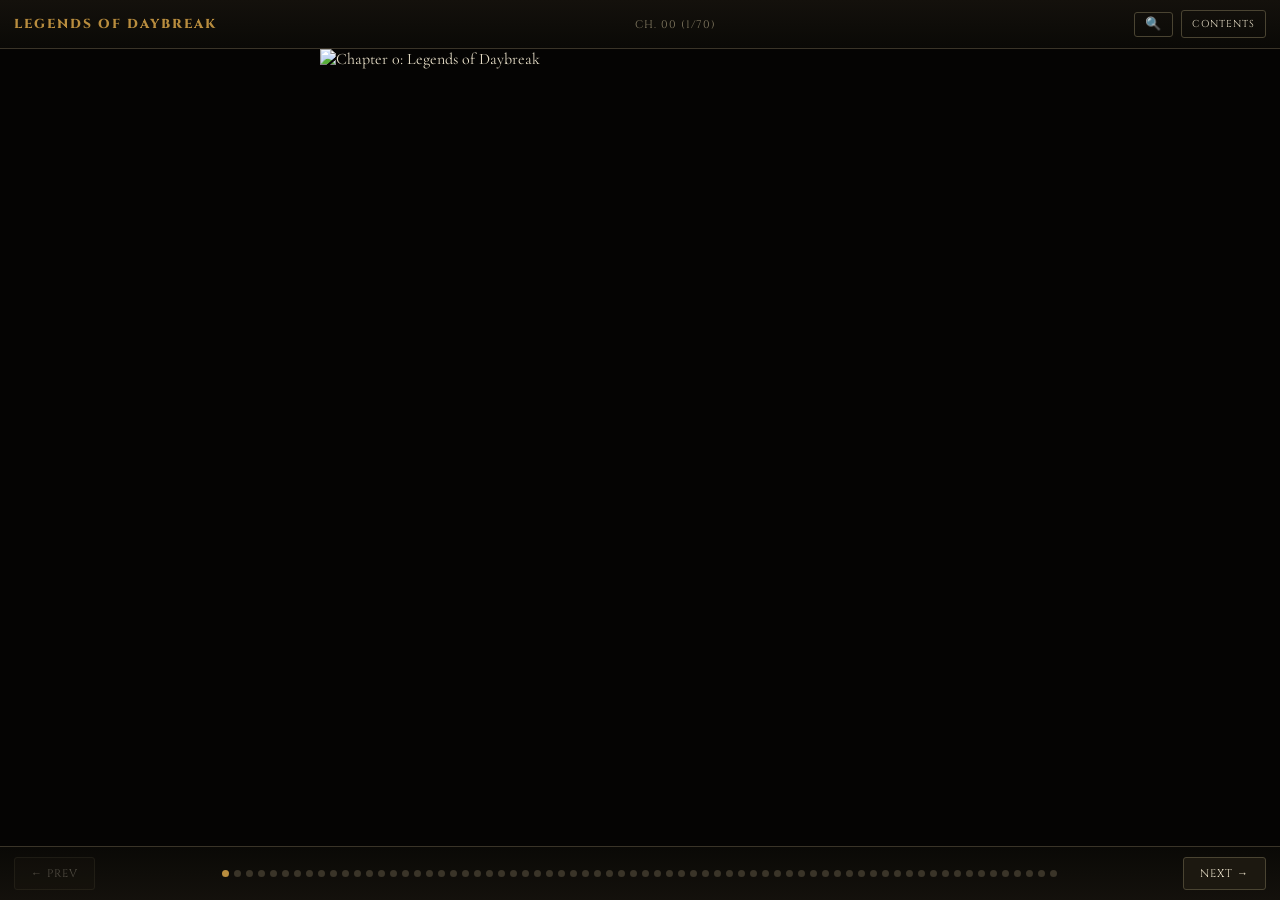
==== daybreak-reader.html @ ecb2a6bf "Add files via upload" ====
<!DOCTYPE html>
<html lang="en">
<head>
<meta charset="UTF-8">
<meta name="viewport" content="width=device-width, initial-scale=1.0, maximum-scale=5.0, user-scalable=yes">
<title>Legends of Daybreak — Reader</title>
<style>
  @import url('https://fonts.googleapis.com/css2?family=Cinzel:wght@600;800&family=Cormorant+Garamond:ital,wght@0,500;0,600;1,500&display=swap');

  *{box-sizing:border-box; -webkit-tap-highlight-color:transparent;}
  html,body{
    margin:0; height:100%; overflow:hidden;
    background:#0a0906;
    font-family:'Cormorant Garamond', serif;
    color:#e8dfc8;
  }

  #app{
    position:relative;
    height:100%;
    width:100%;
    display:flex;
    flex-direction:column;
  }

  /* ---------- TOP BAR ---------- */
  #topbar{
    flex:0 0 auto;
    display:flex;
    align-items:center;
    justify-content:space-between;
    padding:10px 14px;
    background:linear-gradient(#14110c, #0a0906);
    border-bottom:1px solid #3a3428;
    z-index:20;
  }
  #topbar .brand{
    font-family:'Cinzel', serif;
    font-weight:800;
    font-size:13px;
    letter-spacing:2px;
    color:#b98d3e;
    text-transform:uppercase;
  }
  #topbar .chnum{
    font-family:'Cinzel', serif;
    font-size:11px;
    letter-spacing:1px;
    color:#8a8067;
  }
  #tocBtn{
    background:none;
    border:1px solid #4a4432;
    color:#e8dfc8;
    font-family:'Cinzel', serif;
    font-size:10px;
    letter-spacing:1px;
    padding:6px 10px;
    border-radius:3px;
  }
  #topbarBtns{
    display:flex;
    align-items:center;
    gap:8px;
  }
  #zoomBtn{
    background:none;
    border:1px solid #4a4432;
    color:#e8dfc8;
    font-family:'Cinzel', serif;
    font-size:13px;
    letter-spacing:1px;
    padding:5px 10px;
    border-radius:3px;
    line-height:1;
  }
  #zoomBtn.active{
    background:#b98d3e;
    border-color:#b98d3e;
    color:#14110c;
  }

  /* ---------- READER VIEW ---------- */
  #reader{
    flex:1 1 auto;
    position:relative;
    overflow:hidden;
    display:flex;
    align-items:center;
    justify-content:center;
    touch-action:pan-y pinch-zoom;
  }
  #pageTrack{
    display:flex;
    height:100%;
    width:100%;
    transition:transform 0.32s cubic-bezier(.4,0,.2,1);
  }
  .pageSlide{
    flex:0 0 100%;
    height:100%;
    display:flex;
    align-items:flex-start;
    justify-content:center;
    overflow-y:auto;
    -webkit-overflow-scrolling:touch;
    background:#050403;
    touch-action:pan-y pinch-zoom;
  }
  .pageSlide img{
    width:100%;
    max-width:640px;
    display:block;
    transition:width 0.25s ease, max-width 0.25s ease;
  }

  /* ---------- ZOOM MODE ---------- */
  #app.zoom-mode .pageSlide{
    overflow-x:auto;
    justify-content:flex-start;
    touch-action:pan-x pan-y pinch-zoom;
  }
  #app.zoom-mode .pageSlide img{
    width:210%;
    max-width:none;
  }

  .navZone{
    position:absolute;
    top:0; bottom:0;
    width:18%;
    z-index:5;
  }
  .navZone.left{ left:0; }
  .navZone.right{ right:0; }

  /* ---------- BOTTOM BAR ---------- */
  #bottombar{
    flex:0 0 auto;
    display:flex;
    align-items:center;
    justify-content:center;
    gap:14px;
    padding:10px 14px calc(10px + env(safe-area-inset-bottom));
    background:linear-gradient(#0a0906, #14110c);
    border-top:1px solid #3a3428;
    z-index:20;
  }
  #bottombar button{
    background:#1c1810;
    border:1px solid #4a4432;
    color:#e8dfc8;
    font-family:'Cinzel', serif;
    font-size:11px;
    letter-spacing:1px;
    padding:8px 16px;
    border-radius:3px;
  }
  #bottombar button:disabled{ opacity:0.3; }
  #dots{
    display:flex;
    gap:5px;
    flex:1;
    justify-content:center;
    flex-wrap:wrap;
  }
  #dots .dot{
    width:7px; height:7px;
    border-radius:50%;
    background:#3a3428;
  }
  #dots .dot.active{ background:#b98d3e; }

  /* ---------- TOC OVERLAY ---------- */
  #toc{
    position:absolute;
    inset:0;
    background:rgba(6,5,3,0.97);
    z-index:50;
    display:none;
    flex-direction:column;
    padding:20px 16px;
    overflow-y:auto;
  }
  #toc.open{ display:flex; }
  #toc h2{
    font-family:'Cinzel', serif;
    font-weight:800;
    letter-spacing:2px;
    color:#b98d3e;
    text-align:center;
    font-size:16px;
    margin:6px 0 18px;
    text-transform:uppercase;
  }
  #toc .list{
    display:flex;
    flex-direction:column;
    gap:10px;
    max-width:420px;
    margin:0 auto;
    width:100%;
  }
  .tocItem{
    display:flex;
    align-items:center;
    gap:12px;
    border:1px solid #3a3428;
    background:#14110c;
    padding:10px 12px;
    border-radius:4px;
  }
  .tocItem .num{
    font-family:'Cinzel', serif;
    font-weight:800;
    font-size:18px;
    color:#8a3324;
    width:28px;
    text-align:center;
  }
  .tocItem .name{
    font-family:'Cormorant Garamond', serif;
    font-style:italic;
    font-size:16px;
    color:#e8dfc8;
  }
  #closeToc{
    align-self:center;
    margin-top:20px;
    background:none;
    border:1px solid #4a4432;
    color:#8a8067;
    font-family:'Cinzel', serif;
    font-size:10px;
    letter-spacing:1px;
    padding:8px 20px;
    border-radius:3px;
  }
</style>
</head>
<body>

<div id="app">

  <div id="topbar">
    <div class="brand">Legends of Daybreak</div>
    <div class="chnum" id="chnumLabel">CH. 01 / 07</div>
    <div id="topbarBtns">
      <button id="zoomBtn" title="Toggle zoom">&#128269;</button>
      <button id="tocBtn">CONTENTS</button>
    </div>
  </div>

  <div id="reader">
    <div class="navZone left" id="zoneLeft"></div>
    <div class="navZone right" id="zoneRight"></div>
    <div id="pageTrack"></div>
  </div>

  <div id="bottombar">
    <button id="prevBtn">&larr; PREV</button>
    <div id="dots"></div>
    <button id="nextBtn">NEXT &rarr;</button>
  </div>

  <div id="toc">
    <h2>Table of Contents</h2>
    <div class="list" id="tocList"></div>
    <button id="closeToc">CLOSE</button>
  </div>

</div>

<script>
const chapters = [
{num:0, title:"Legends of Daybreak", src:"images/ch00.jpg"},
{num:1, title:"The Rain and the Kitten", src:"images/ch01.jpg"},
{num:2, title:"The Awakening", src:"images/ch02.jpg"},
{num:3, title:"The First Bond", src:"images/ch03.jpg"},
{num:4, title:"Sisterblade", src:"images/ch04.jpg"},
{num:5, title:"The Weight of Before", src:"images/ch05.jpg"},
{num:6, title:"The Healer's Light", src:"images/ch06.jpg"},
{num:7, title:"The Stormsinger", src:"images/ch07.jpg"},
{num:8, title:"Shadows of the Past", src:"images/ch08.jpg"},
{num:9, title:"The Frozen Crown", src:"images/ch09.jpg"},
{num:10, title:"Into the Void", src:"images/ch10.jpg"},
{num:11, title:"Starlight Ascension", src:"images/ch11.jpg"},
{num:12, title:"Planar Convergence", src:"images/ch12.jpg"},
{num:13, title:"The Astral Threshold", src:"images/ch13.jpg"},
{num:14, title:"Heart of Fire", src:"images/ch14.jpg"},
{num:15, title:"The Shattered Veil", src:"images/ch15.jpg"},
{num:16, title:"Frozen Choices", src:"images/ch16.jpg"},
{num:17, title:"The Void Between Sisters", src:"images/ch17.jpg"},
{num:18, title:"The Last Letter", src:"images/ch18.jpg"},
{num:19, title:"Starlight, Finally", src:"images/ch19.jpg"},
{num:20, title:"The Planarch", src:"images/ch20.jpg"},
{num:21, title:"The Breaking", src:"images/ch21.jpg"},
{num:22, title:"What the Ruin Remembers", src:"images/ch22.jpg"},
{num:23, title:"Aisiyah's Ledger, Aisiyah's Absence", src:"images/ch23.jpg"},
{num:24, title:"The Numbers That Never Balanced", src:"images/ch24.jpg"},
{num:25, title:"The Foreman Never Clocks Out", src:"images/ch25.jpg"},
{num:26, title:"The Widow's Watch", src:"images/ch26.jpg"},
{num:27, title:"The Roads Senedra Walked", src:"images/ch27.jpg"},
{num:28, title:"The Room That Waited", src:"images/ch28.jpg"},
{num:29, title:"The Weight He Chose to Carry", src:"images/ch29.jpg"},
{num:30, title:"The Storm That Never Broke", src:"images/ch30.jpg"},
{num:31, title:"What the Ember Remembers", src:"images/ch31.jpg"},
{num:32, title:"What the Ledger Never Said", src:"images/ch32.jpg"},
{num:33, title:"The Version That Stopped Pretending", src:"images/ch33.jpg"},
{num:34, title:"The Door Someone Built on Purpose", src:"images/ch34.jpg"},
{num:35, title:"The Tribunal of Every Echo", src:"images/ch35.jpg"},
{num:36, title:"The First Break", src:"images/ch36.jpg"},
{num:37, title:"The Slow Work", src:"images/ch37.jpg"},
{num:38, title:"A Setback Is Not a Failure", src:"images/ch38.jpg"},
{num:39, title:"What Happens After", src:"images/ch39.jpg"},
{num:40, title:"The Whole Family", src:"images/ch40.jpg"},
{num:41, title:"Daybreak", src:"images/ch41.jpg"},
{num:42, title:"Enough, Without Asking (Part 1 of 2)", src:"images/ch42.jpg"},
{num:42, title:"Enough, Without Asking (Part 2 of 2)", src:"images/ch42a.jpg"},
{num:43, title:"The Question Neither of Them Answers (Part I)", src:"images/ch43.jpg"},
{num:43, title:"The Question Neither of Them Answers (Part 2)", src:"images/ch43a.jpg"},
{num:44, title:"The Weight Learns to Rest", src:"images/ch44.jpg"},
{num:45, title:"The Two Before Me", src:"images/ch45.jpg"},
{num:46, title:"Before He Learned to Guard", src:"images/ch46.jpg"},
{num:47, title:"What Family Costs (Part 1)", src:"images/ch47.jpg"},
{num:47, title:"What Family Costs (Part 2)", src:"images/ch47a.jpg"},
{num:48, title:"Never Really a Loan (Part 1)", src:"images/ch48.jpg"},
{num:48, title:"Never Really a Loan (Part 2)", src:"images/ch48a.jpg"},
{num:49, title:"The First Step Beyond", src:"images/ch49.jpg"},
{num:50, title:"Every Name the Tide Kept", src:"images/ch50.jpg"},
{num:51, title:"A Debt With No Owner", src:"images/ch51.jpg"},
{num:52, title:"What Was, Owed, Surfacing", src:"images/ch52.jpg"},
{num:53, title:"Proof the Road Continues", src:"images/ch53.jpg"},
{num:54, title:"What the Hollow Prophet Believed", src:"images/ch54.jpg"},
{num:55, title:"The Knight Who Came Back Different", src:"images/ch55.jpg"}
,
{num:56, title:"What Faith Does Without Anyone to Follow", src:"images/ch56.jpg"},
{num:57, title:"The Last of the Believing", src:"images/ch57.jpg"},
{num:58, title:"What Soel Actually Is", src:"images/ch58.jpg"},
{num:59, title:"The One He Chose Before", src:"images/ch59.jpg"},
{num:60, title:"The Cellphone (Part 1)", src:"images/ch60.jpg"},
{num:60, title:"The Voice That Should Not Answer (Part 2)", src:"images/ch60a.jpg"},
{num:61, title:"The Mechanic (Part 1)", src:"images/ch61.jpg"},
{num:61, title:"The Mechanic (Part 2)", src:"images/ch61a.jpg"},
{num:61, title:"The Mechanic (Part 3)", src:"images/ch61b.jpg"},
{num:62, title:"It Was Never Me (Part 1)", src:"images/ch62.jpg"}
];

let current = 0;
const track = document.getElementById('pageTrack');
const dotsEl = document.getElementById('dots');
const tocList = document.getElementById('tocList');
const chnumLabel = document.getElementById('chnumLabel');
const prevBtn = document.getElementById('prevBtn');
const nextBtn = document.getElementById('nextBtn');

chapters.forEach((c, i) => {
  const slide = document.createElement('div');
  slide.className = 'pageSlide';
  const img = document.createElement('img');
  img.src = c.src;
  img.alt = 'Chapter ' + c.num + ': ' + c.title;
  img.loading = i === 0 ? 'eager' : 'lazy';
  slide.appendChild(img);
  track.appendChild(slide);

  const dot = document.createElement('div');
  dot.className = 'dot' + (i === 0 ? ' active' : '');
  dot.addEventListener('click', () => goTo(i));
  dotsEl.appendChild(dot);

  const item = document.createElement('div');
  item.className = 'tocItem';
  item.innerHTML = '<div class="num">' + String(c.num).padStart(2,'0') + '</div><div class="name">' + c.title + '</div>';
  item.addEventListener('click', () => { goTo(i); toggleToc(false); });
  tocList.appendChild(item);
});

function update() {
  track.style.transform = 'translateX(-' + (current * 100) + '%)';
  document.querySelectorAll('#dots .dot').forEach((d, i) => d.classList.toggle('active', i === current));
  chnumLabel.textContent = 'CH. ' + String(chapters[current].num).padStart(2,'0') + '  (' + (current+1) + '/' + chapters.length + ')';
  prevBtn.disabled = current === 0;
  nextBtn.disabled = current === chapters.length - 1;
}

function goTo(i) {
  current = Math.max(0, Math.min(chapters.length - 1, i));
  update();
  if (zoomed) {
    const slides = document.querySelectorAll('.pageSlide');
    if (slides[current]) { slides[current].scrollLeft = 0; slides[current].scrollTop = 0; }
  }
}

document.getElementById('zoneLeft').addEventListener('click', () => { if (!zoomed) goTo(current - 1); });
document.getElementById('zoneRight').addEventListener('click', () => { if (!zoomed) goTo(current + 1); });
prevBtn.addEventListener('click', () => goTo(current - 1));
nextBtn.addEventListener('click', () => goTo(current + 1));

function toggleToc(state) {
  document.getElementById('toc').classList.toggle('open', state);
}

// ---------- ZOOM ----------
let zoomed = false;
const appEl = document.getElementById('app');
const zoomBtn = document.getElementById('zoomBtn');

function setZoom(state) {
  zoomed = state;
  appEl.classList.toggle('zoom-mode', zoomed);
  zoomBtn.classList.toggle('active', zoomed);
  zoomBtn.innerHTML = zoomed ? '&#10005;' : '&#128269;';
  zoomBtn.title = zoomed ? 'Exit zoom' : 'Toggle zoom';
  // reset scroll position on the current slide whenever zoom is toggled
  const slides = document.querySelectorAll('.pageSlide');
  if (slides[current]) { slides[current].scrollLeft = 0; slides[current].scrollTop = 0; }
}

zoomBtn.addEventListener('click', () => setZoom(!zoomed));
document.getElementById('tocBtn').addEventListener('click', () => toggleToc(true));
document.getElementById('closeToc').addEventListener('click', () => toggleToc(false));

// swipe support
let touchStartX = null;
const reader = document.getElementById('reader');
reader.addEventListener('touchstart', e => {
  if (zoomed || e.touches.length > 1) { touchStartX = null; return; }
  touchStartX = e.touches[0].clientX;
}, {passive:true});
reader.addEventListener('touchend', e => {
  if (zoomed || touchStartX === null) return;
  const dx = e.changedTouches[0].clientX - touchStartX;
  if (Math.abs(dx) > 60) {
    if (dx < 0) goTo(current + 1); else goTo(current - 1);
  }
  touchStartX = null;
}, {passive:true});

document.addEventListener('keydown', e => {
  if (e.key === 'ArrowRight') goTo(current + 1);
  if (e.key === 'ArrowLeft') goTo(current - 1);
});

update();
</script>

</body>
</html>
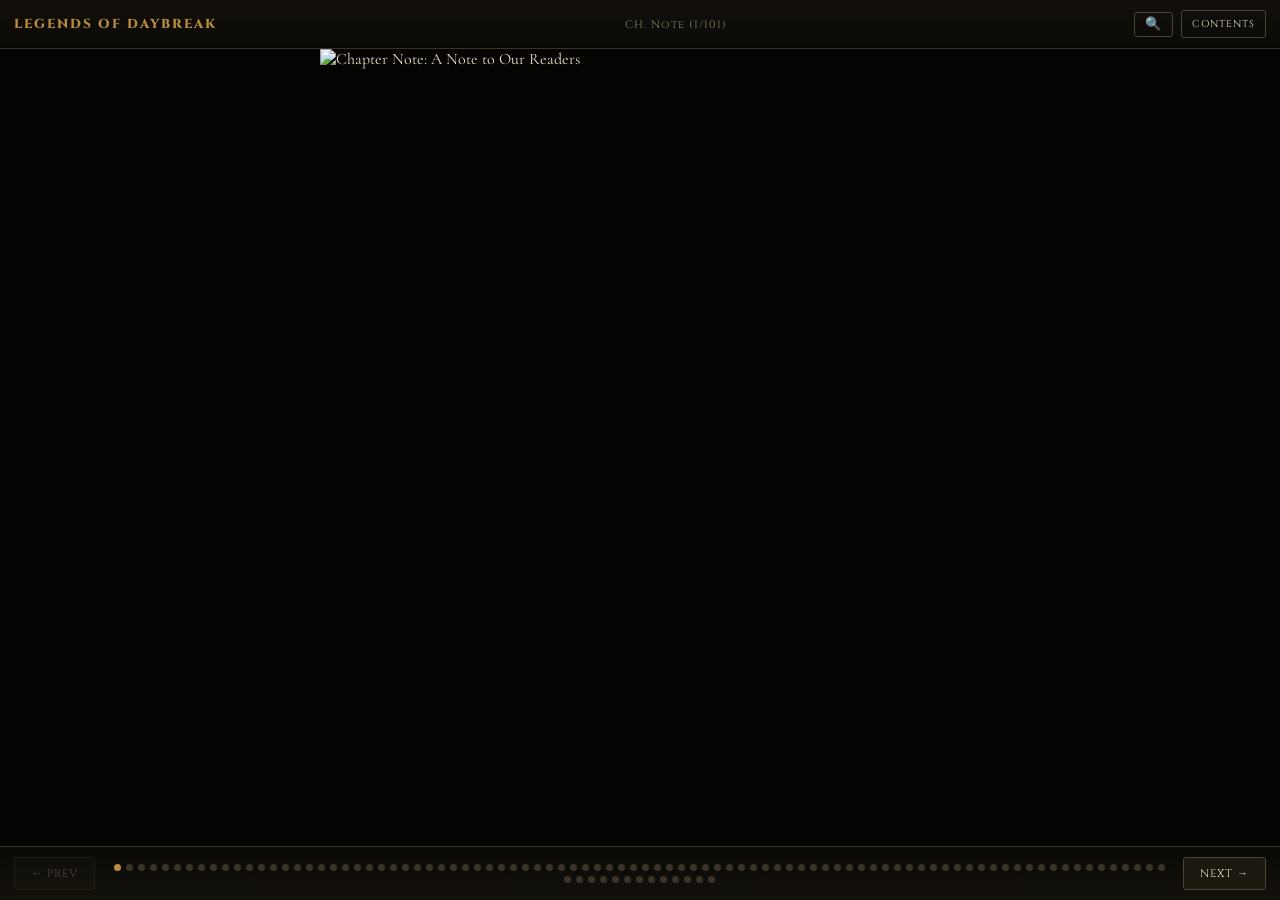
==== commit 8322eb74: "Add files via upload" ====
--- a/daybreak-reader.html
+++ b/daybreak-reader.html
@@ -273,6 +273,7 @@
 
 <script>
 const chapters = [
+{num:"Note", title:"A Note to Our Readers", src:"images/note.jpg"},
 {num:0, title:"Legends of Daybreak", src:"images/ch00.jpg"},
 {num:1, title:"The Rain and the Kitten", src:"images/ch01.jpg"},
 {num:2, title:"The Awakening", src:"images/ch02.jpg"},
@@ -343,7 +344,37 @@
 {num:61, title:"The Mechanic (Part 1)", src:"images/ch61.jpg"},
 {num:61, title:"The Mechanic (Part 2)", src:"images/ch61a.jpg"},
 {num:61, title:"The Mechanic (Part 3)", src:"images/ch61b.jpg"},
-{num:62, title:"It Was Never Me (Part 1)", src:"images/ch62.jpg"}
+{num:62, title:"It Was Never Me (Part 1)", src:"images/ch62.jpg"},
+{num:62, title:"Proof of Where You Were Standing (Part 2)", src:"images/ch62a.jpg"},
+{num:62, title:"Proof of Where You Were Standing (Part 3)", src:"images/ch62b.jpg"},
+{num:63, title:"The Charge (Part 1)", src:"images/ch63.jpg"},
+{num:63, title:"The Charge (Part 2)", src:"images/ch63a.jpg"},
+{num:64, title:"The Asset (Part 1)", src:"images/ch64.jpg"},
+{num:64, title:"The Asset (Part 2)", src:"images/ch64a.jpg"},
+{num:65, title:"What I Was Actually Running From (Part 1)", src:"images/ch65.jpg"},
+{num:65, title:"What I Was Actually Running From (Part 2)", src:"images/ch65a.jpg"},
+{num:65, title:"What I Was Actually Running From (Part 3)", src:"images/ch65b.jpg"},
+{num:66, title:"Nine Years, One Hundred Dollars (Part 1)", src:"images/ch66.jpg"},
+{num:66, title:"Nine Years, One Hundred Dollars (Part 2)", src:"images/ch66a.jpg"},
+{num:66, title:"Nine Years, One Hundred Dollars (Part 3)", src:"images/ch66b.jpg"},
+{num:67, title:"The Job That Never Says Enough (Part 1)", src:"images/ch67.jpg"},
+{num:67, title:"The Job That Never Says Enough (Part 2)", src:"images/ch67a.jpg"},
+{num:68, title:"What the Numbers Actually Meant (Part 1)", src:"images/ch68.jpg"},
+{num:68, title:"What the Numbers Actually Meant (Part 2)", src:"images/ch68a.jpg"},
+{num:69, title:"Not an Asset...Family (Part 1)", src:"images/ch69.jpg"},
+{num:69, title:"Not an Asset...Family (Part 2)", src:"images/ch69a.jpg"},
+{num:70, title:"No Service (Part 1)", src:"images/ch70.jpg"},
+{num:70, title:"No Service (Part 2)", src:"images/ch70a.jpg"},
+{num:70, title:"No Service (Part 3)", src:"images/ch70b.jpg"},
+{num:71, title:"What the World Let Go Of (Part 1)", src:"images/ch71.jpg"},
+{num:71, title:"What the World Let Go Of (Part 2)", src:"images/ch71a.jpg"},
+{num:72, title:"Same Firm, New Sign (Part 1)", src:"images/ch72.jpg"},
+{num:72, title:"Same Firm, New Sign (Part 2)", src:"images/ch72a.jpg"},
+{num:72, title:"Same Firm, New Sign (Part 3)", src:"images/ch72b.jpg"},
+{num:73, title:"Signs in the Green", src:"images/ch73.jpg"},
+{num:74, title:"What Sister Wren Still Knows", src:"images/ch74.jpg"},
+{num:75, title:"The Last Vigil", src:"images/ch75.jpg"},
+{num:76, title:"Forever and Ever", src:"images/ch76.jpg"}
 ];
 
 let current = 0;
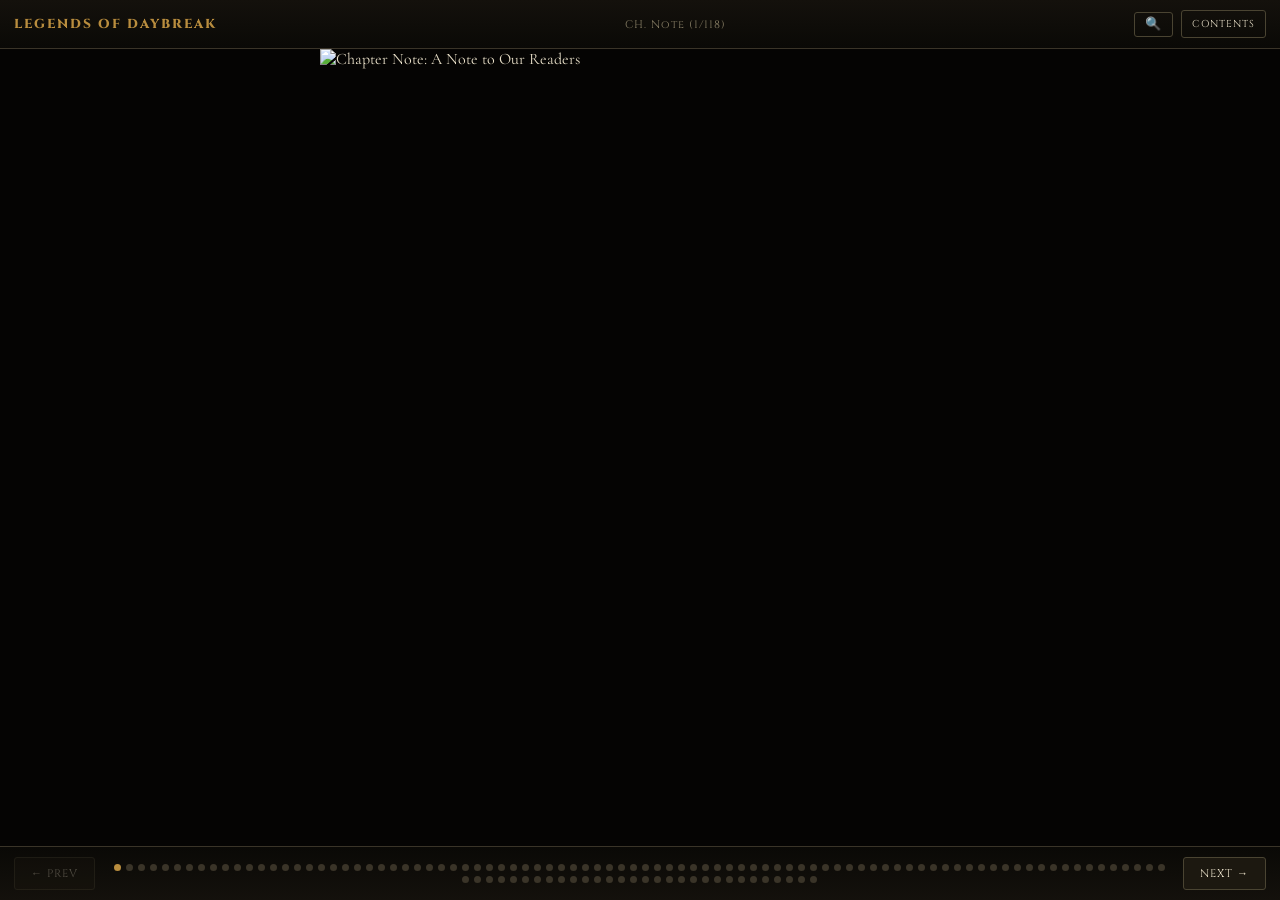
==== commit 63533ef9: "Add files via upload" ====
--- a/daybreak-reader.html
+++ b/daybreak-reader.html
@@ -371,10 +371,27 @@
 {num:72, title:"Same Firm, New Sign (Part 1)", src:"images/ch72.jpg"},
 {num:72, title:"Same Firm, New Sign (Part 2)", src:"images/ch72a.jpg"},
 {num:72, title:"Same Firm, New Sign (Part 3)", src:"images/ch72b.jpg"},
-{num:73, title:"Signs in the Green", src:"images/ch73.jpg"},
+{num:72, title:"Same Firm, New Sign (Part 4)", src:"images/ch72c.jpg"},
+{num:73, title:"The Search He Chooses", src:"images/ch73.jpg"},
 {num:74, title:"What Sister Wren Still Knows", src:"images/ch74.jpg"},
-{num:75, title:"The Last Vigil", src:"images/ch75.jpg"},
-{num:76, title:"Forever and Ever", src:"images/ch76.jpg"}
+{num:75, title:"The Temple That Answers", src:"images/ch75.jpg"},
+{num:76, title:"Forever and Ever", src:"images/ch76.jpg"},
+{num:77, title:"The Mended Sanctum", src:"images/ch77.jpg"},
+{num:78, title:"Where the Old Names Wait", src:"images/ch78.jpg"},
+{num:79, title:"What Doesn't Stay Buried", src:"images/ch79.jpg"},
+{num:80, title:"What You Chose Instead", src:"images/ch80.jpg"},
+{num:81, title:"The Roads Not Taken", src:"images/ch81.jpg"},
+{num:82, title:"What the Pandemic Took", src:"images/ch82.jpg"},
+{num:83, title:"Loyalty and Its Cost", src:"images/ch83.jpg"},
+{num:84, title:"What Was Never Meant to Be Fought", src:"images/ch84.jpg"},
+{num:85, title:"The Present, Whatever It Holds", src:"images/ch85.jpg"},
+{num:86, title:"The Retainer's Hollow", src:"images/ch86.jpg"},
+{num:87, title:"The Treeline Detail", src:"images/ch87.jpg"},
+{num:88, title:"What You Have to Resolve Yourself", src:"images/ch88.jpg"},
+{num:89, title:"What Soel Remembers", src:"images/ch89.jpg"},
+{num:90, title:"The Warmth That Waited", src:"images/ch90.jpg"},
+{num:91, title:"What the Cold Never Took", src:"images/ch91.jpg"},
+{num:92, title:"Not Recovering. Beginning.", src:"images/ch92.jpg"}
 ];
 
 let current = 0;
